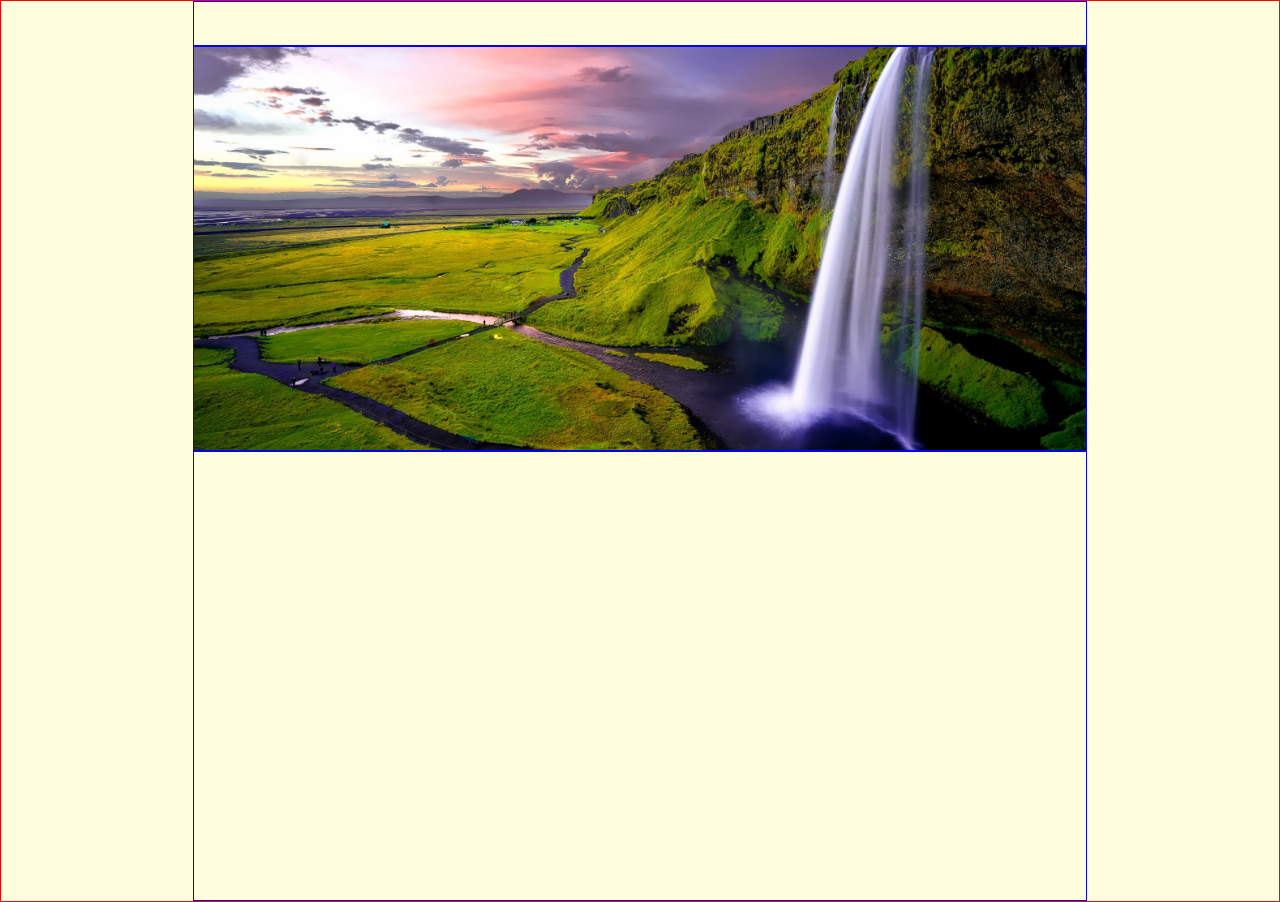
==== example-two/index.html @ f1e0a976 "Modificación example-one y adición de example-two." ====
<!DOCTYPE html>
<html lang="en">
<head>
	<meta charset="UTF-8">
	<title>Slide</title>
	<style>
		*{
			margin: 0px;
			padding: 0px;
			box-sizing: border-box;
		}

		body {
			background-color: lightyellow;
		}

		.wrapper {
			display: grid;
			grid-template: 5vh 45vh 50vh / 70%;
			border: 1px solid red;
			justify-content: center;
		}

		.wrapper .item {
			border: 1px solid blue;
		}

		.wrapper .item:nth-child(2) img{
			object-fit: cover;
			width: 100%;
			height: 100%;
		}


	</style>
</head>
<body>
	<div class="wrapper">
		<div class="item"></div>
		<div class="item slide">
			<img class="img-slide" src="images/image1.jpg" alt="">
		</div>
		<div class="item"></div>
	</div>
</body>
</html>
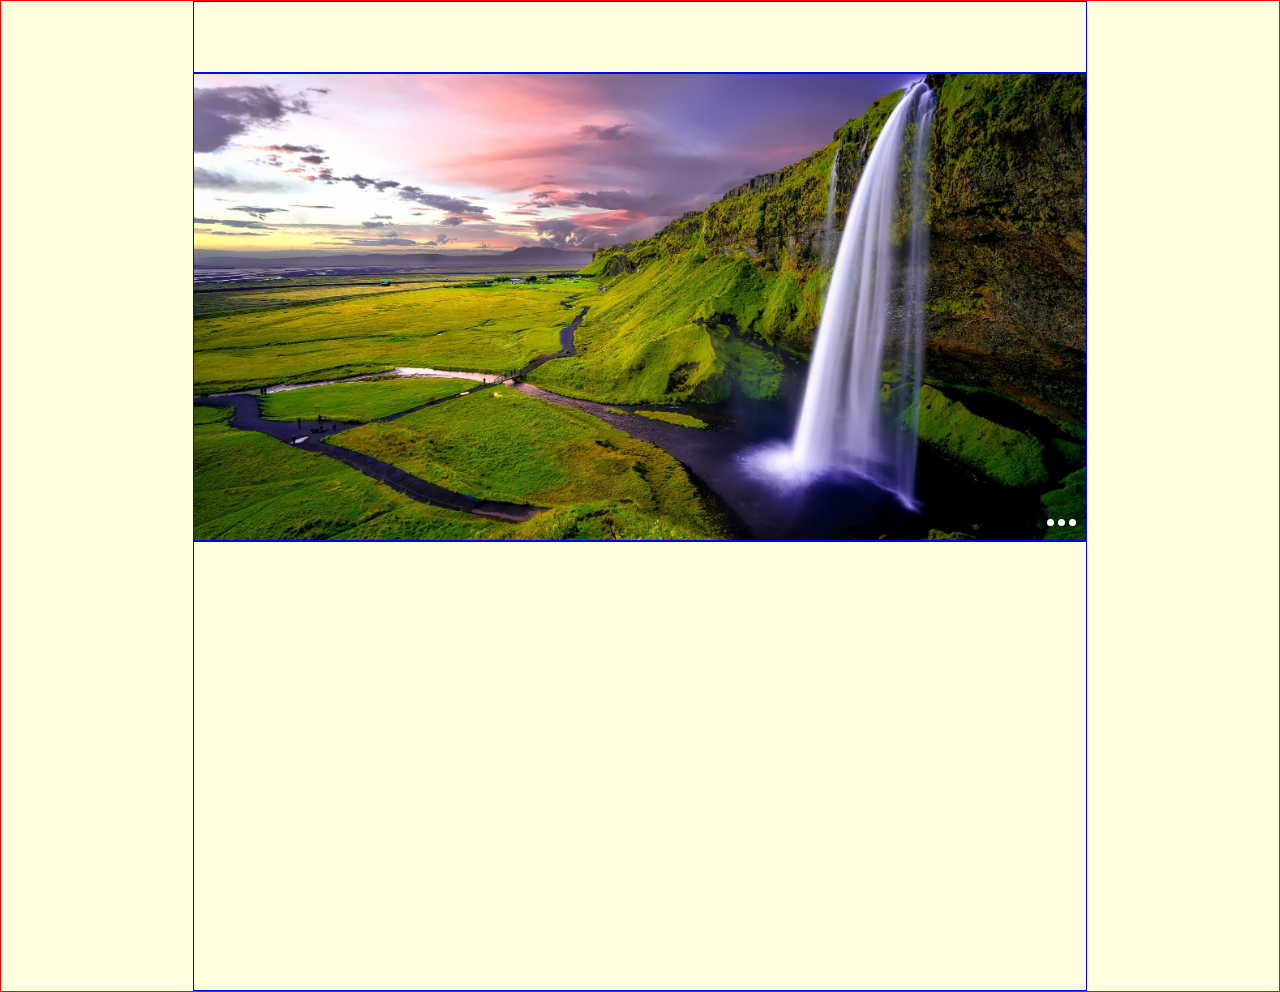
==== commit 2095bafe: "Agregue los botones de control de el slide de example-two." ====
--- a/example-two/index.html
+++ b/example-two/index.html
@@ -16,19 +16,39 @@
 
 		.wrapper {
 			display: grid;
-			grid-template: 5vh 45vh 50vh / 70%;
+			grid-template: 8vh 52vh 50vh / 70%;
 			border: 1px solid red;
 			justify-content: center;
 		}
 
 		.wrapper .item {
 			border: 1px solid blue;
+			position: relative;
 		}
 
 		.wrapper .item:nth-child(2) img{
 			object-fit: cover;
 			width: 100%;
 			height: 100%;
+		}
+
+		.controls-slide {
+			position: absolute;
+			bottom: 10px;
+			right: 10px;
+		}
+
+		.controls-slide .bt {
+			border: 2px solid #FFFFFF;
+			display: inline-block;
+			height: 7px;
+			width: 7px;
+			border-radius: 3.5px;
+			background-color: #FFFFFF;
+		}
+
+		.controls-slide .bt:hover{
+			cursor: pointer;
 		}
 
 
@@ -39,6 +59,11 @@
 		<div class="item"></div>
 		<div class="item slide">
 			<img class="img-slide" src="images/image1.jpg" alt="">
+			<div class="controls-slide">
+				<div class="bt bt1"></div>
+				<div class="bt bt2"></div>
+				<div class="bt bt3"></div>
+			</div>
 		</div>
 		<div class="item"></div>
 	</div>
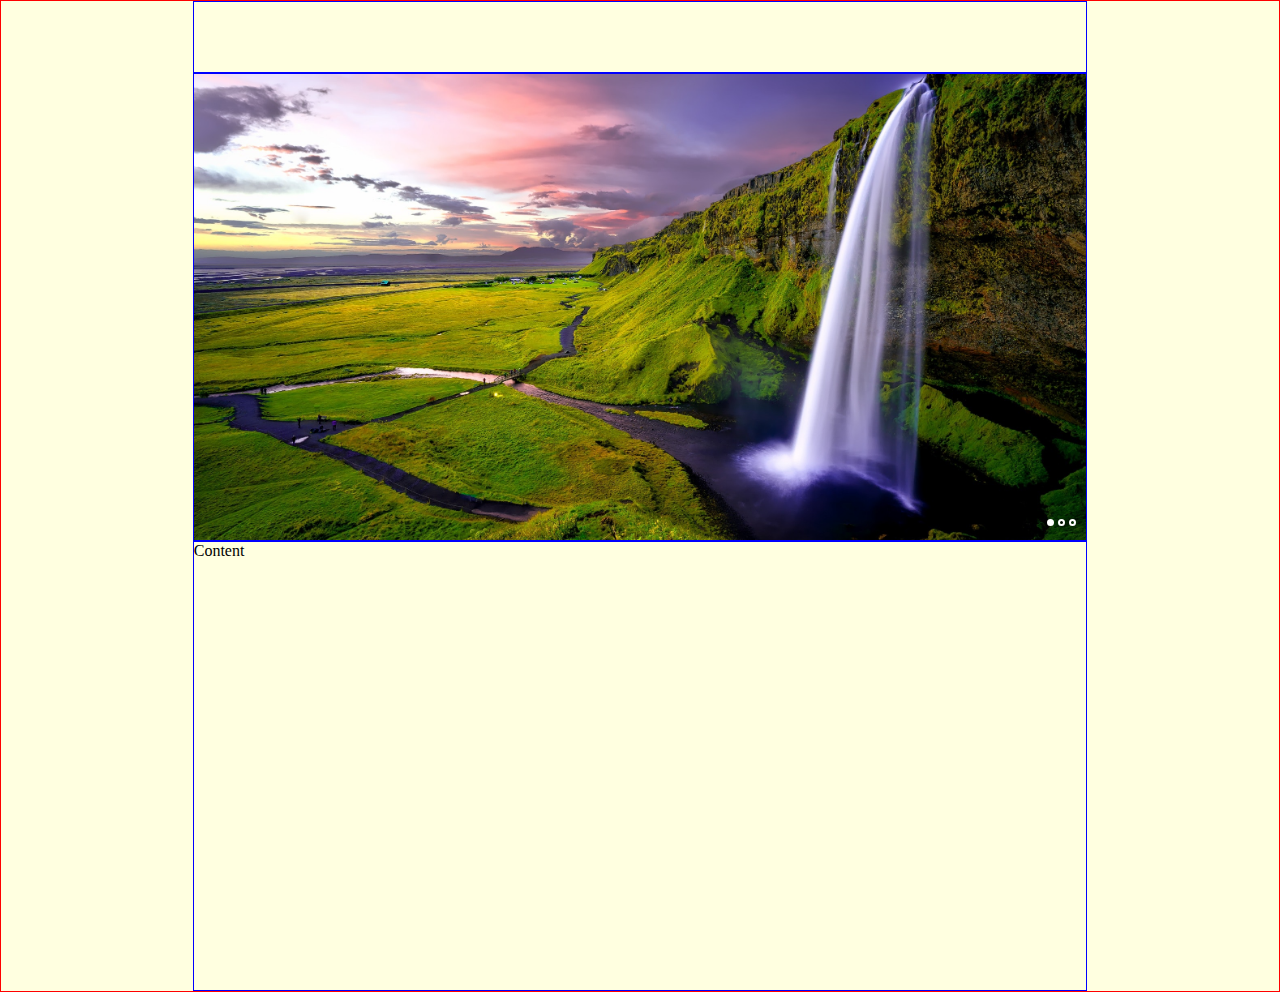
==== commit 36f83802: "Modificación para añadir control de botones a slide." ====
--- a/example-two/index.html
+++ b/example-two/index.html
@@ -44,6 +44,9 @@
 			height: 7px;
 			width: 7px;
 			border-radius: 3.5px;
+		}
+
+		.active {
 			background-color: #FFFFFF;
 		}
 
@@ -60,12 +63,58 @@
 		<div class="item slide">
 			<img class="img-slide" src="images/image1.jpg" alt="">
 			<div class="controls-slide">
-				<div class="bt bt1"></div>
+				<div class="bt bt1 active"></div>
 				<div class="bt bt2"></div>
 				<div class="bt bt3"></div>
 			</div>
 		</div>
-		<div class="item"></div>
+		<div class="item">Content</div>
 	</div>
+	<script>
+		const img_slide = document.querySelector('.img-slide');
+		const bt1_slide = document.querySelector('.bt1');
+		const bt2_slide = document.querySelector('.bt2');
+		const bt3_slide = document.querySelector('.bt3');
+		
+		let counter = 0;
+				
+		bt1_slide.addEventListener('click', function(){
+			console.log("Click en Boton 1");
+			counter = 0;
+			bt1_slide.classList.add('active');
+			bt2_slide.classList.remove('active');
+			bt3_slide.classList.remove('active');
+		});
+
+		bt2_slide.addEventListener('click', function(){
+			counter = 1;
+			bt2_slide.classList.add('active');
+			bt1_slide.classList.remove('active');
+			bt3_slide.classList.remove('active');
+		});
+		bt3_slide.addEventListener('click', function(){
+			console.log("Click en Boton 3");
+			counter = 2;
+			bt3_slide.classList.add('active');
+			bt1_slide.classList.remove('active');
+			bt2_slide.classList.remove('active');
+		});
+
+
+		var images_collection = ["images/image1.jpg", "images/image2.jpg", "images/image3.jpg"];
+
+
+		setInterval(()=>{
+			console.log(images_collection.length);
+			if(counter < images_collection.length){
+				img_slide.setAttribute('src', images_collection[counter]);
+				counter++;
+			}else{
+				counter = 0;
+			}
+		},3000);
+
+
+	</script>
 </body>
 </html>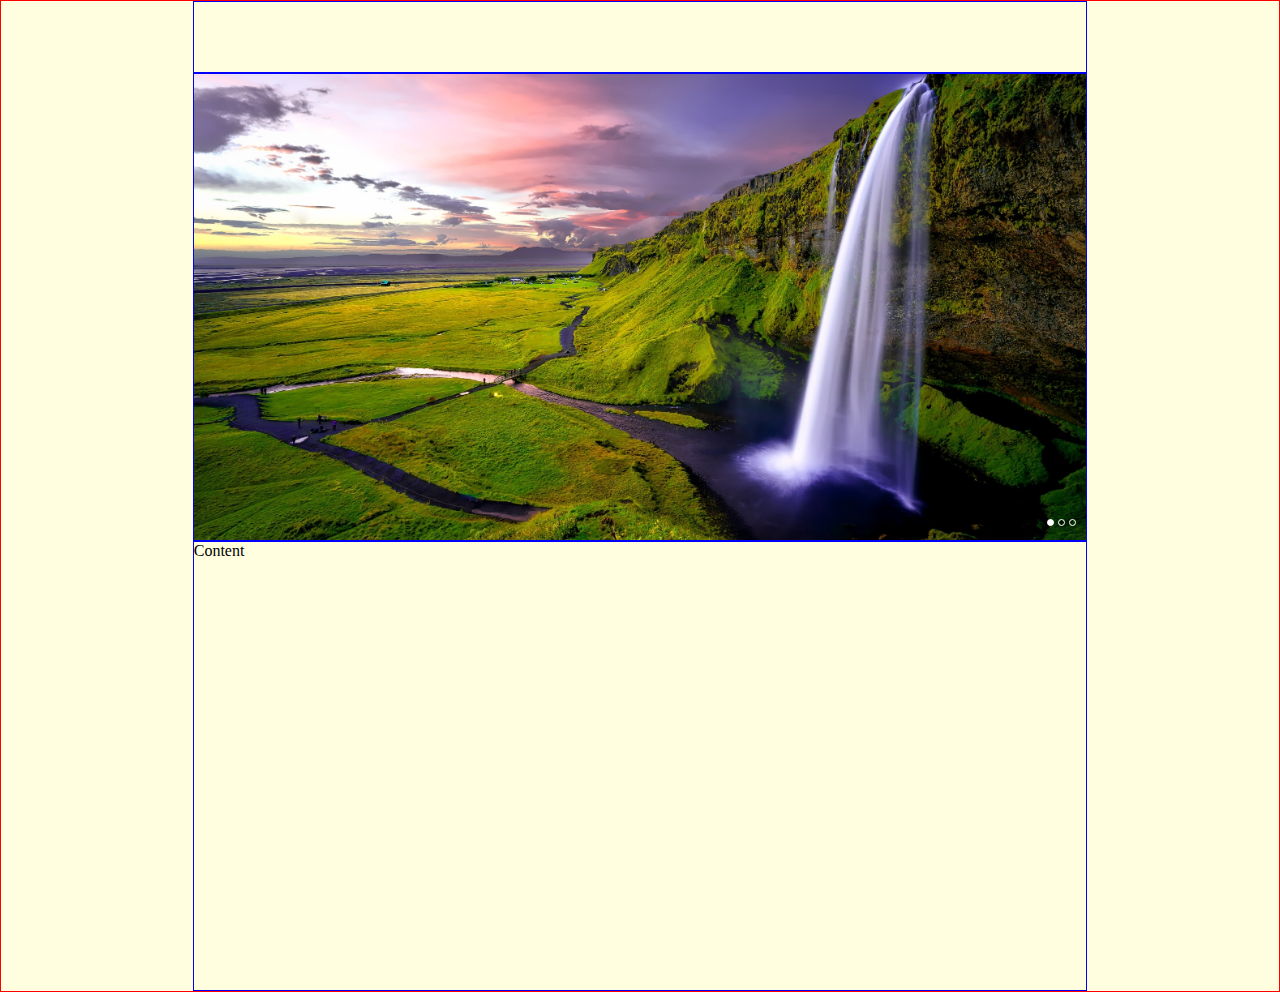
==== commit a2ec7728: "Adicione funcionalidades a los controles de el slide." ====
--- a/example-two/index.html
+++ b/example-two/index.html
@@ -39,7 +39,7 @@
 		}
 
 		.controls-slide .bt {
-			border: 2px solid #FFFFFF;
+			border: 1px solid #FFFFFF;
 			display: inline-block;
 			height: 7px;
 			width: 7px;
@@ -53,8 +53,6 @@
 		.controls-slide .bt:hover{
 			cursor: pointer;
 		}
-
-
 	</style>
 </head>
 <body>
@@ -81,6 +79,7 @@
 		bt1_slide.addEventListener('click', function(){
 			console.log("Click en Boton 1");
 			counter = 0;
+			console.log(counter);
 			bt1_slide.classList.add('active');
 			bt2_slide.classList.remove('active');
 			bt3_slide.classList.remove('active');
@@ -88,33 +87,53 @@
 
 		bt2_slide.addEventListener('click', function(){
 			counter = 1;
+			console.log(counter);
 			bt2_slide.classList.add('active');
 			bt1_slide.classList.remove('active');
 			bt3_slide.classList.remove('active');
 		});
+
 		bt3_slide.addEventListener('click', function(){
 			console.log("Click en Boton 3");
 			counter = 2;
+			console.log(counter);
 			bt3_slide.classList.add('active');
 			bt1_slide.classList.remove('active');
 			bt2_slide.classList.remove('active');
 		});
-
-
+		
+		
 		var images_collection = ["images/image1.jpg", "images/image2.jpg", "images/image3.jpg"];
 
 
 		setInterval(()=>{
 			console.log(images_collection.length);
-			if(counter < images_collection.length){
+			var array_images_size = images_collection.length;
+			if(counter < array_images_size){
 				img_slide.setAttribute('src', images_collection[counter]);
 				counter++;
+				switch(counter < 4){
+					case counter == 1: 
+						bt1_slide.classList.add('active');
+						bt2_slide.classList.remove('active');
+						bt3_slide.classList.remove('active');
+						break;
+					case counter == 2:
+						bt2_slide.classList.add('active');
+						bt1_slide.classList.remove('active');
+						bt3_slide.classList.remove('active');
+						break;
+					case counter == 3:
+						bt3_slide.classList.add('active');
+						bt1_slide.classList.remove('active');
+						bt2_slide.classList.remove('active');
+						break;
+				}
 			}else{
 				counter = 0;
 			}
 		},3000);
 
-
 	</script>
 </body>
-</html>+</html>
